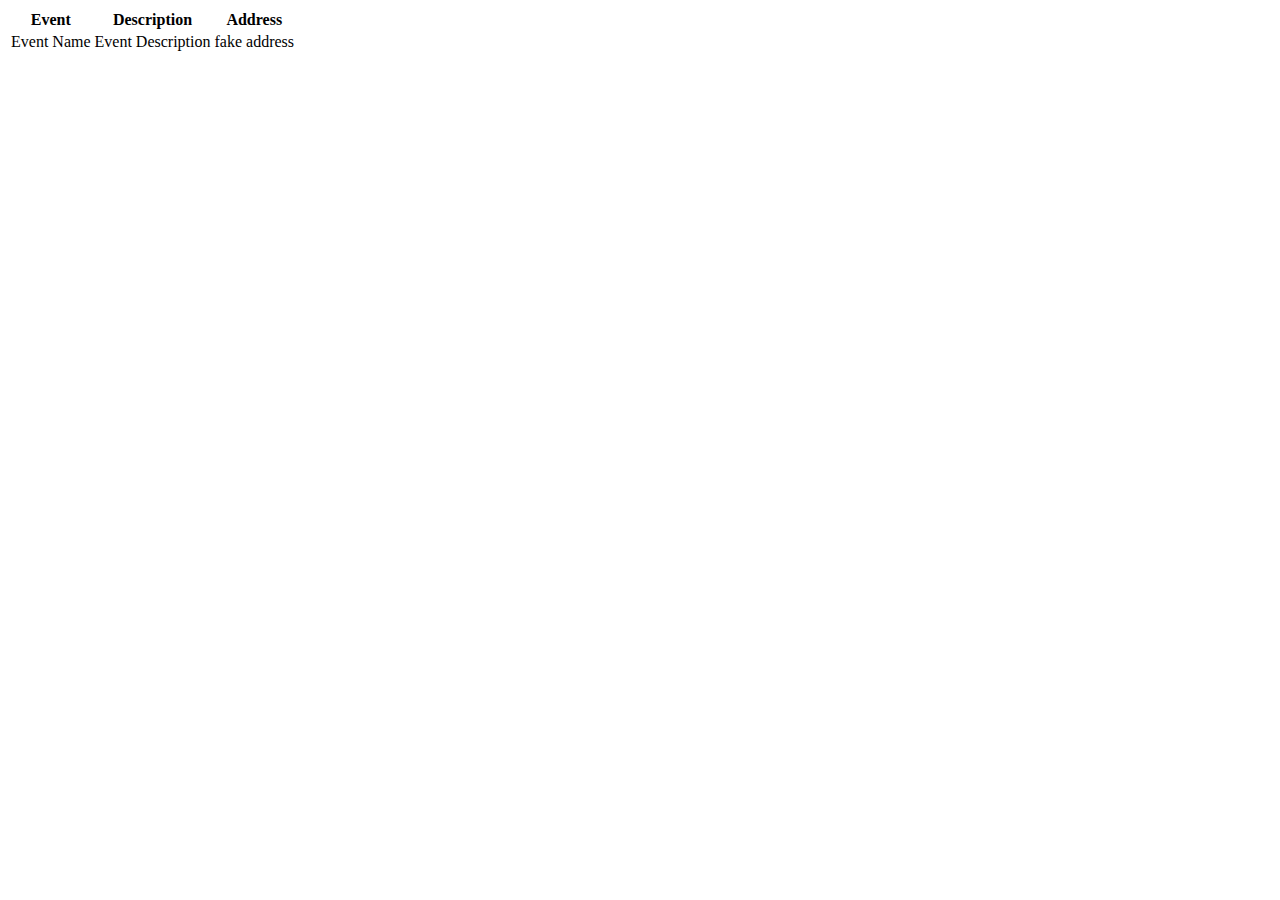
==== src/main/resources/templates/events/index.html @ 2c77aae8 "finished exercises" ====
<!DOCTYPE html>
<html lang="en" xmlns:th="http://www.thymeleaf.org/">
<head th:replace="fragments :: head"></head>
<body>

<header th:replace="fragments :: header"></header>

<table>
    <tr>
        <th>Event</th>
        <th>Description</th>
        <th>Address</th>
    </tr>
    <th:block th:each="event : ${events}">
        <tr>
            <td th:text = "${event.key}">Event Name</td>
            <td th:text = "${event.value}">Event Description</td>
            <td th:replace="fragments :: address">fake address</td>
        </tr>
    </th:block>
</table>

</body>
</html>
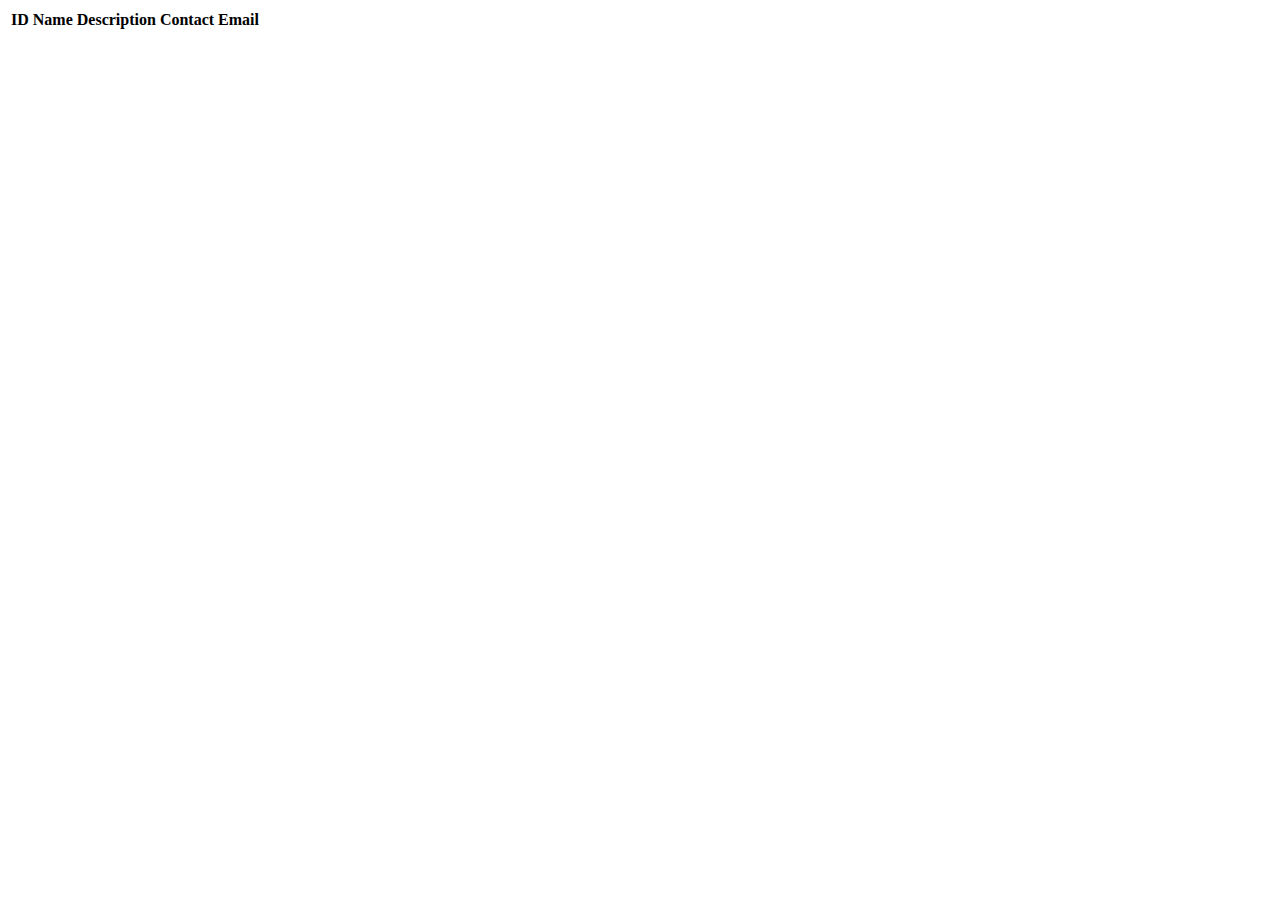
==== commit ebcab59e: "updated branch to reflect starter code for exercise" ====
--- a/src/main/resources/templates/events/index.html
+++ b/src/main/resources/templates/events/index.html
@@ -1,23 +1,26 @@
+
 <!DOCTYPE html>
 <html lang="en" xmlns:th="http://www.thymeleaf.org/">
 <head th:replace="fragments :: head"></head>
-<body>
+<body class="container">
 
 <header th:replace="fragments :: header"></header>
 
-<table>
+<table class="table table-striped">
+    <thead>
     <tr>
-        <th>Event</th>
+        <th>ID</th>
+        <th>Name</th>
         <th>Description</th>
-        <th>Address</th>
+        <th>Contact Email</th>
     </tr>
-    <th:block th:each="event : ${events}">
-        <tr>
-            <td th:text = "${event.key}">Event Name</td>
-            <td th:text = "${event.value}">Event Description</td>
-            <td th:replace="fragments :: address">fake address</td>
-        </tr>
-    </th:block>
+    </thead>
+    <tr th:each="event : ${events}">
+        <td th:text="${event.id}"></td>
+        <td th:text="${event.name}"></td>
+        <td th:text="${event.description}"></td>
+        <td th:text="${event.contactEmail}"></td>
+    </tr>
 </table>
 
 </body>
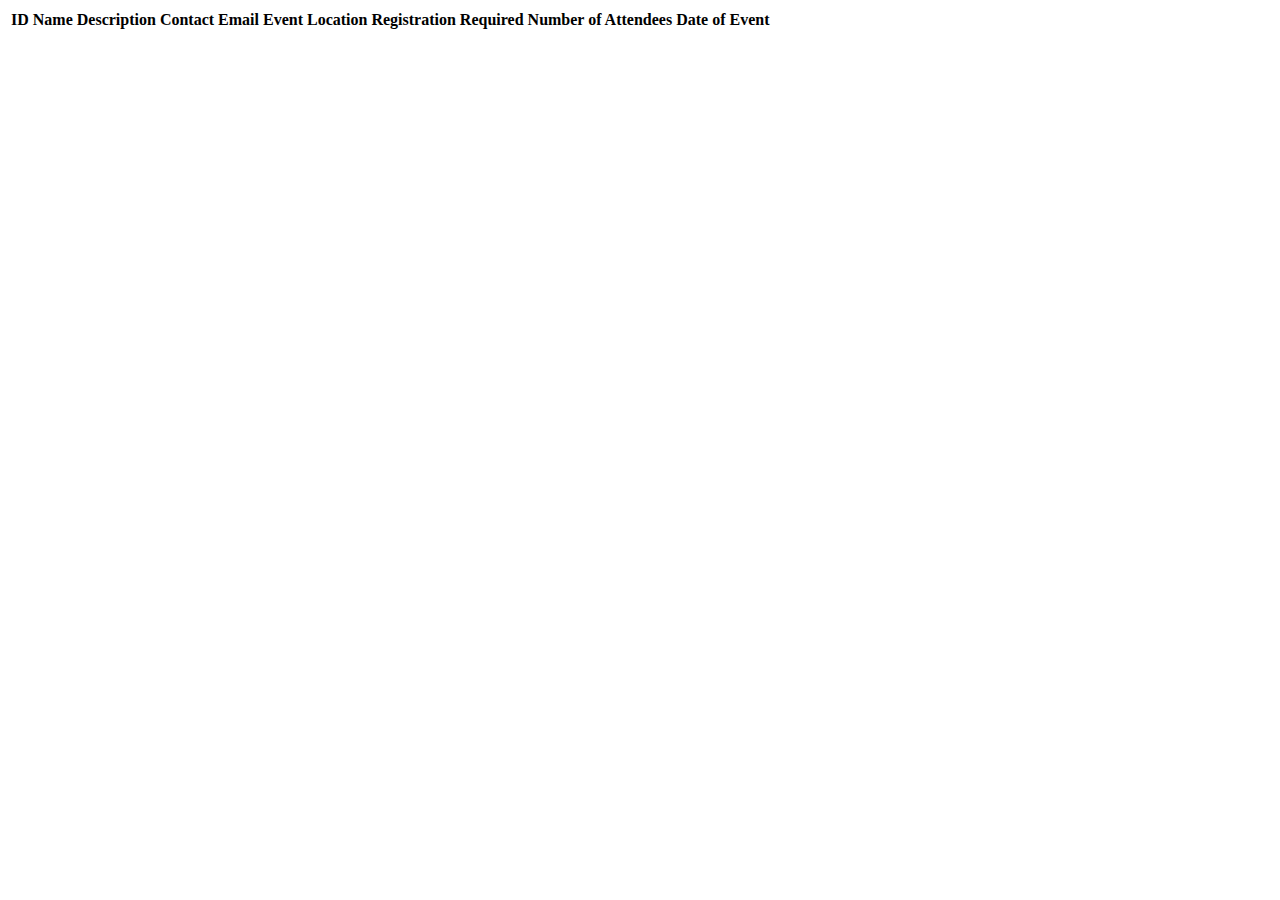
==== commit 95761619: "finished exercises, still questions on notblank and notnull" ====
--- a/src/main/resources/templates/events/index.html
+++ b/src/main/resources/templates/events/index.html
@@ -13,6 +13,10 @@
         <th>Name</th>
         <th>Description</th>
         <th>Contact Email</th>
+        <th>Event Location</th>
+        <th>Registration Required</th>
+        <th>Number of Attendees</th>
+        <th>Date of Event</th>
     </tr>
     </thead>
     <tr th:each="event : ${events}">
@@ -20,6 +24,10 @@
         <td th:text="${event.name}"></td>
         <td th:text="${event.description}"></td>
         <td th:text="${event.contactEmail}"></td>
+        <td th:text="${event.location}"></td>
+        <td th:text="${event.registrationRequired}"></td>
+        <td th:text="${event.numberOfAttendees}"></td>
+        <td th:text="${event.date}"></td>
     </tr>
 </table>
 
